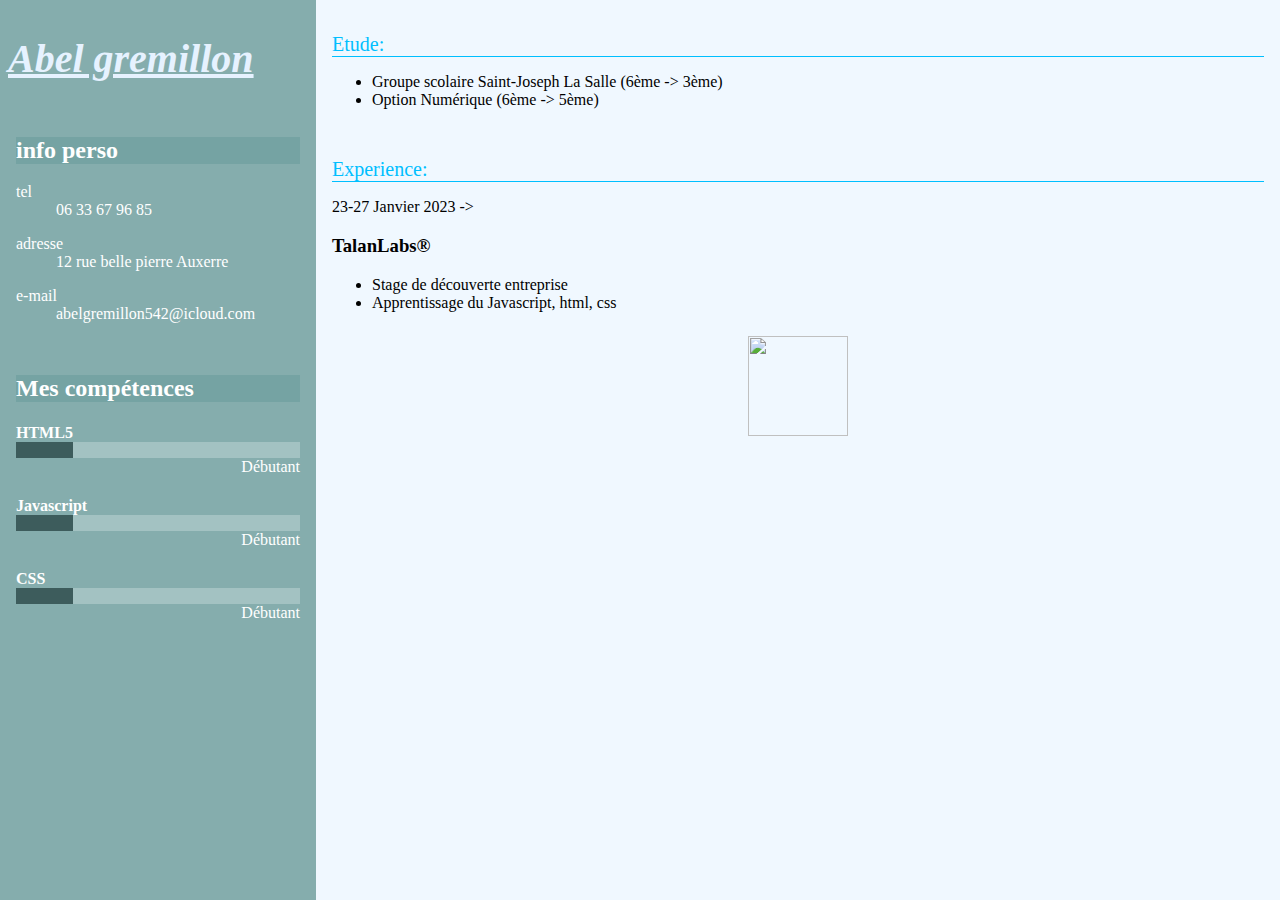
==== cv.html @ 365c7a20 "Add files via upload" ====
<!DOCTYPE html>
<html>

<head>
  <link rel="stylesheet" href="./index.css" />
</head>

<body>
  <section id="colonne1">
    <h1 class="main-title">Abel gremillon</h1>
    <section id="info-perso">
      <h2 class="petitTitre">info perso</h2>
      <dl>
        <dt>tel</dt>
        <dd>06 33 67 96 85</dd>
      </dl>
      <dl>
        <dt>adresse</dt>
        <dd>12 rue belle pierre Auxerre</dd>
      </dl>
      <dl>
        <dt>e-mail</dt>
        <dd>abelgremillon542@icloud.com</dd>
      </dl>
    </section>
    <section id="competences">
      <h2 class="petitTitre">Mes compétences</h2>
      <div>
        <h4 class="progress-title">HTML5</h4>
        <div class="progress">
          <div class="progress-bar progress-20"></div>
        </div>
        <div class="progress-label">Débutant</span>
      </div>


      <h4 class="progress-title">Javascript</h4>
      <div class="progress">
        <div class="progress-bar progress-20"></div>
      </div>
      <div class="progress-label">Débutant</span>
    </div>

    <h4 class="progress-title">CSS</h4>
        <div class="progress">
          <div class="progress-bar progress-20"></div>
        </div>
        <div class="progress-label">Débutant</span>
      </div>
    </section>
  </section>


  <section id="colonne2">
    <section>
      <h2 class="titre"> Etude: </h2>
      <ul>
        <li>Groupe scolaire Saint-Joseph La Salle (6ème -> 3ème)</li>
        <li>Option Numérique (6ème -> 5ème)</li>
      </ul>
    </section>
    <section>
      <h2 class="titre">Experience:</h2>
      <div>23-27 Janvier 2023 -></div>
      <div>
        <h3>TalanLabs®</h3>
        <ul>
          <li>Stage de découverte entreprise</li>
          <li>Apprentissage du Javascript, html, css</li>
        </ul>
      </div>
    </section>
    <div class="centerImage">
    <img id="logoTalan" src="https://d2q79iu7y748jz.cloudfront.net/s/_squarelogo/b9d66bd7c91a81a697482c6a32f10289" />
    </div>
  </section>


</body>

</html>
---- index.css ----
body {
    display: flex;
    flex-direction: row;
    margin: 0;
    min-height: 100%;
}

section {
    padding: 8px;
}

html {
    height: 100%;
}

#colonne1 {
    background-color: #85adad;
    color: white;
    width: 300px;
}

.main-title {
    font-size: 40px;
    font-weight: bold;
    font-style: italic;
    color: #e6f2ff;
    text-decoration: underline;
    background-color: #85adad;

}

#colonne2 {
    background-color: aliceblue;
    color: black;
    flex-grow: 1;
}

.titre {
    font-size: 20px;
    font-weight: lighter;
    color: deepskyblue;
    border-bottom: 1px solid deepskyblue;
}

.petitTitre {
    background-color: #75a3a3;
}

#logoTalan {
    height: 100px;
    width: 100px;
}

.centerImage {
    display: flex;
    justify-content: center;
}


.progress {
    background-color: #a3c2c2;
}

.progress-title {
    margin-bottom: 0;
}

.progress-bar {
    background-color: #3d5c5c;
    height: 16px;
}

.progress-20 {
    width: 20%;
}

.progress-40 {
    width: 40%;
}

.progress-60 {
    width: 60%;
}

.progress-80 {
    width: 80%;
}

.progress-100 {
    width: 100%;
}

.progress-label {
    text-align: end;
}

@media only screen and (max-width : 600px) {

    body {
        flex-direction: column;
    }

    #colonne1 {
        width: unset;
    }
}
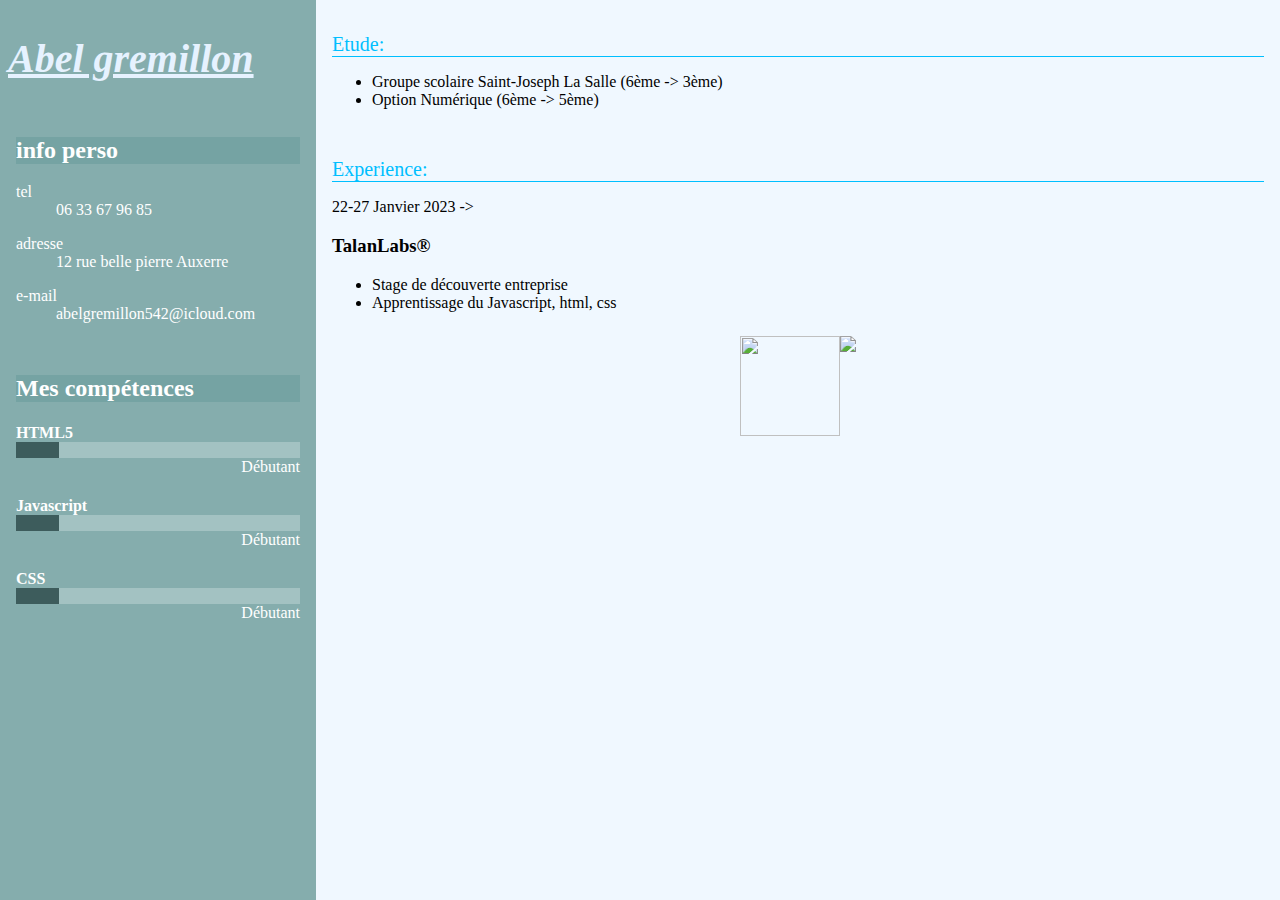
==== commit 182ddaa4: "Add files via upload" ====
--- a/cv.html
+++ b/cv.html
@@ -61,7 +61,7 @@
     </section>
     <section>
       <h2 class="titre">Experience:</h2>
-      <div>23-27 Janvier 2023 -></div>
+      <div>22-27 Janvier 2023 -></div>
       <div>
         <h3>TalanLabs®</h3>
         <ul>
@@ -72,6 +72,7 @@
     </section>
     <div class="centerImage">
     <img id="logoTalan" src="https://d2q79iu7y748jz.cloudfront.net/s/_squarelogo/b9d66bd7c91a81a697482c6a32f10289" />
+    <img id="batiment" src="https://talan.com/fileadmin/_processed_/3/f/csm_locauxTalan5_385f19b580.jpg"
     </div>
   </section>
 
--- a/index.css
+++ b/index.css
@@ -56,6 +56,10 @@
     justify-content: center;
 }
 
+.batiment {
+    
+}
+
 
 .progress {
     background-color: #a3c2c2;
@@ -71,7 +75,7 @@
 }
 
 .progress-20 {
-    width: 20%;
+    width: 15%;
 }
 
 .progress-40 {
